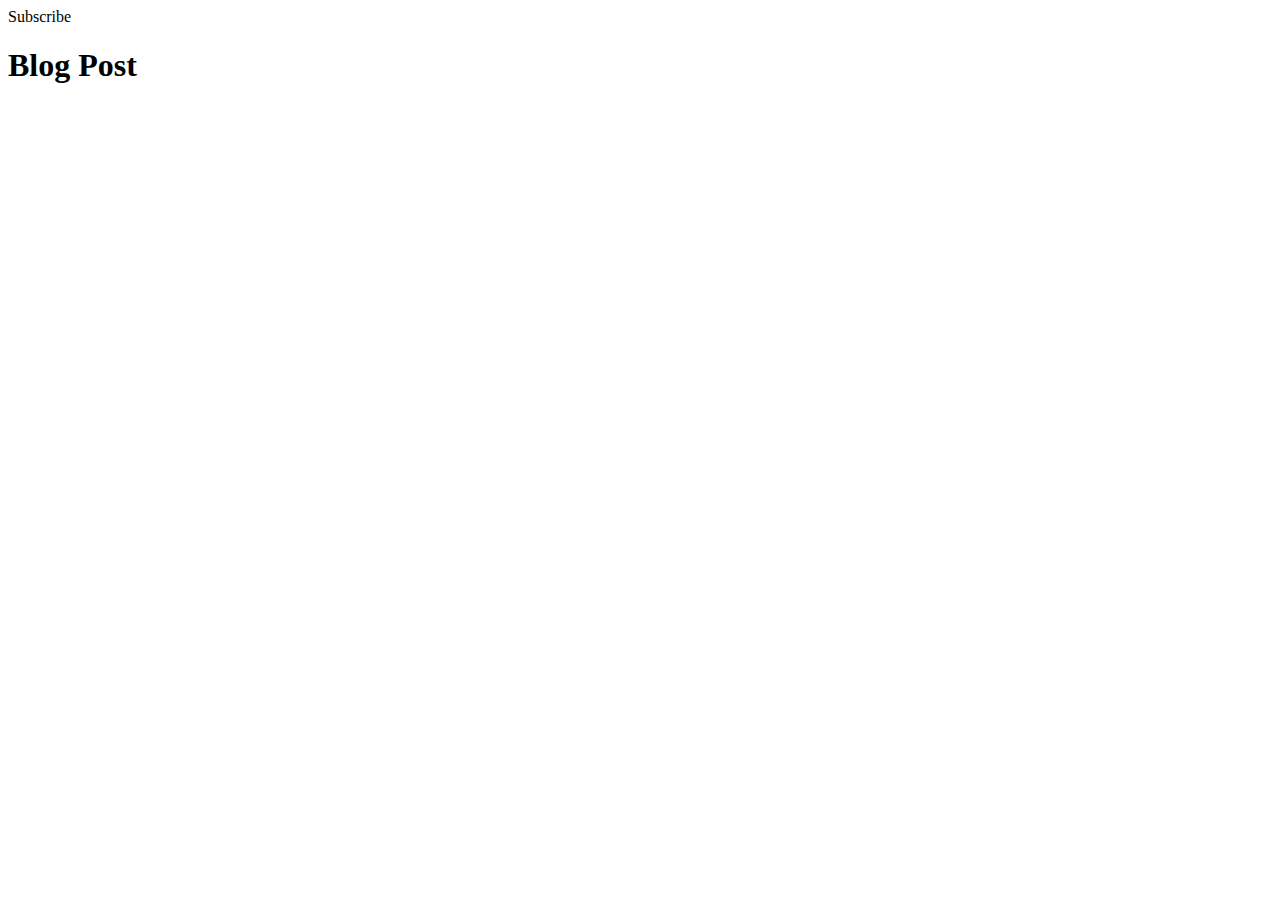
==== index.html @ d160144c "Update index.html" ====
<!DOCTYPE html>
<html lang="en">
<head>
    <meta charset="UTF-8">
    <meta http-equiv="X-UA-Compatible" content="IE=edge">
    <meta name="viewport" content="width=device-width, initial-scale=1.0">
    <title>Blog Post</title>
    <link rel="stylesheet" href="style.css">
</head>
<body>

    <div class="wrapper">
        <div class="container">
            <div class="box" id="headerCon">Subscribe</div>
            <div class="box" id="header">
                <h1>Blog Post</h1>
            </div>

        </div>
    </div>
    
</body>
</html>
---- style.css ----

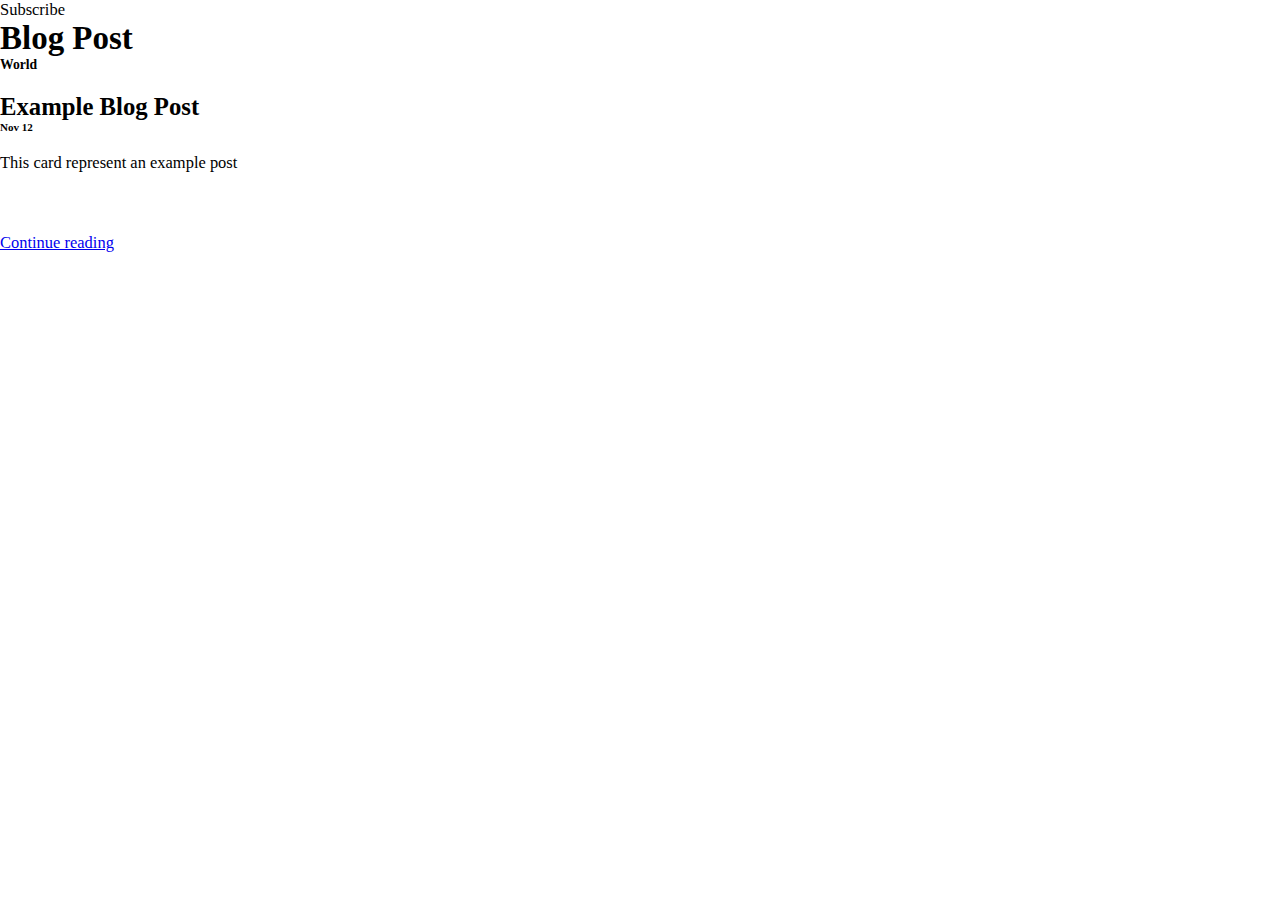
==== commit 2075da35: "Update index.html" ====
--- a/index.html
+++ b/index.html
@@ -16,6 +16,22 @@
             <div class="box" id="header">
                 <h1>Blog Post</h1>
             </div>
+            
+            <div class="box" id="content">
+                <div class="nestedGrid">
+                    <div class="element">
+                        <h5>World</h5>
+                        <br>
+                        <h2>Example Blog Post</h2>
+                        <h6>Nov 12</h6>
+                        <br>
+                        <p>This card represent an example post</p>
+                        <br><br><br>
+                        <a href="post1.html">Continue reading</a>
+                    </div>
+                    
+            </div>
+            </div>
 
         </div>
     </div>
--- a/style.css
+++ b/style.css
@@ -1 +1,10 @@
 
+*{
+    margin: 0;
+    padding: 0;
+    box-sizing: border-box;
+}
+
+html {
+    font-size: 103.05%;
+}
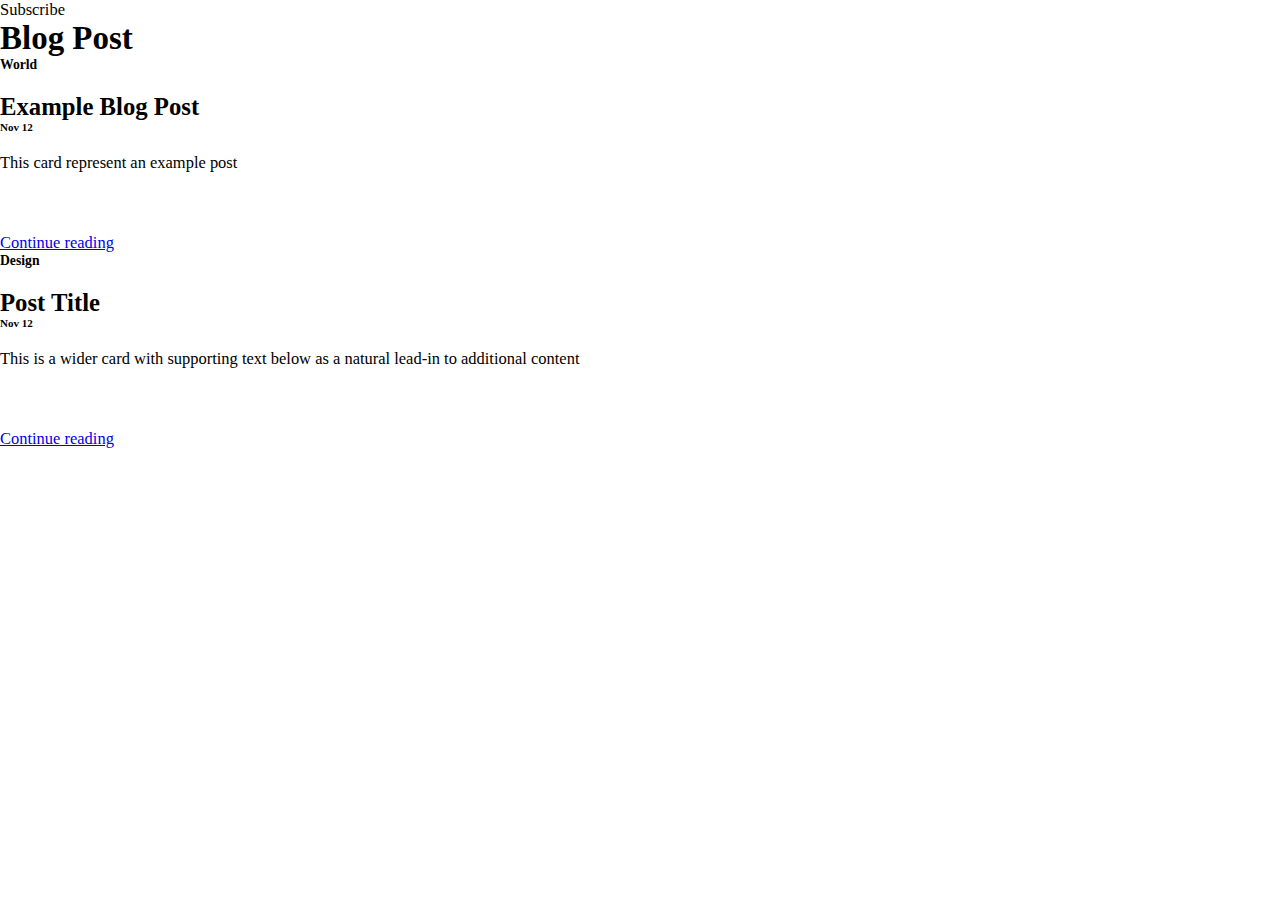
==== commit f8462f75: "Update index.html" ====
--- a/index.html
+++ b/index.html
@@ -30,6 +30,17 @@
                         <a href="post1.html">Continue reading</a>
                     </div>
                     
+                    <div class="element">
+                        <h5>Design</h5>
+                        <br>
+                        <h2>Post Title</h2>
+                        <h6>Nov 12</h6>
+                        <br>
+                        <p>This is a wider card with supporting text below as a natural lead-in to additional content</p>
+                        <br><br><br>
+                        <a href="post1.html">Continue reading</a>
+                    </div>
+                    
             </div>
             </div>
 
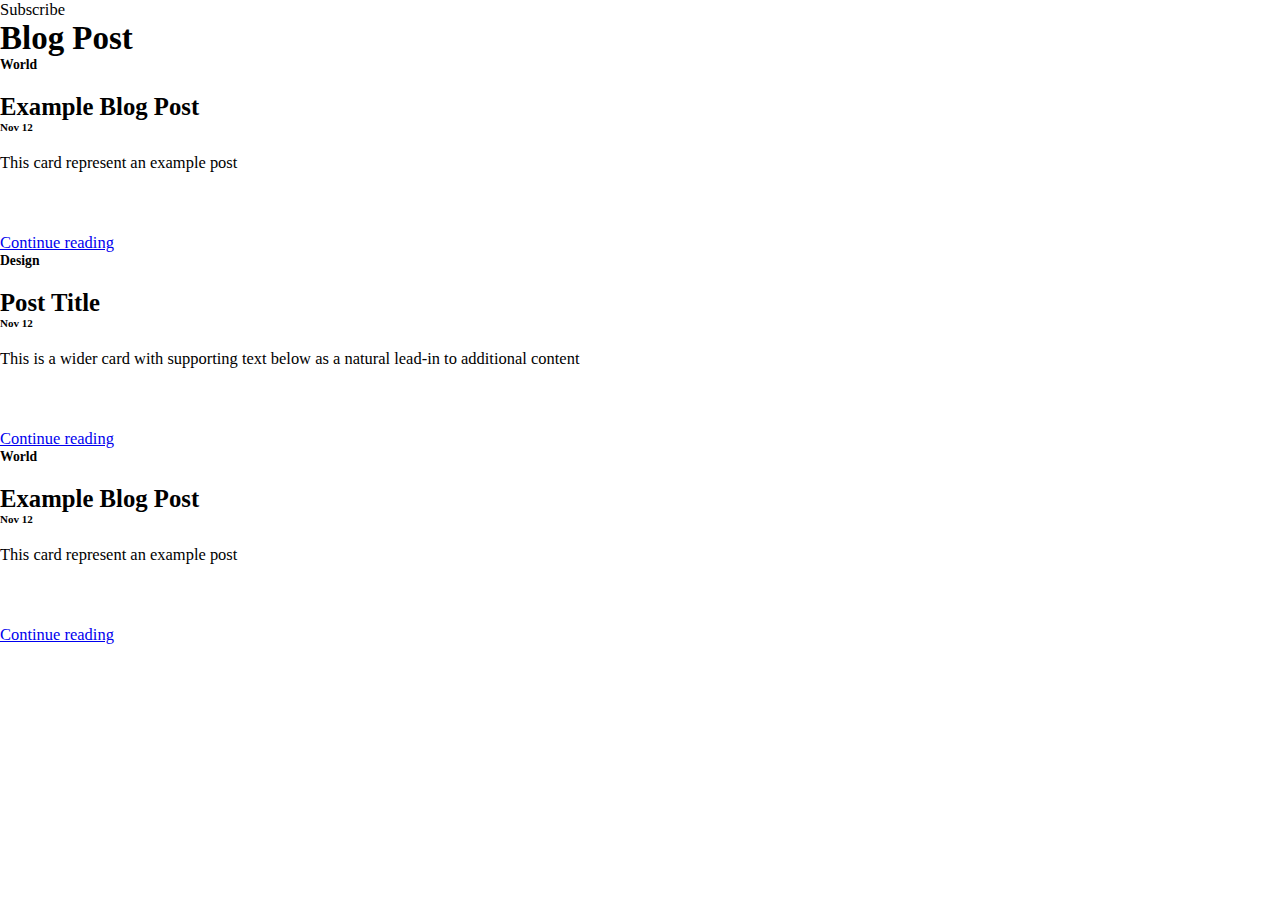
==== commit b90b7cc5: "Update index.html" ====
--- a/index.html
+++ b/index.html
@@ -41,6 +41,17 @@
                         <a href="post1.html">Continue reading</a>
                     </div>
                     
+                    <div class="element">
+                        <h5>World</h5>
+                        <br>
+                        <h2>Example Blog Post</h2>
+                        <h6>Nov 12</h6>
+                        <br>
+                        <p>This card represent an example post</p>
+                        <br><br><br>
+                        <a href="post1.html">Continue reading</a>
+                    </div>
+                    
             </div>
             </div>
 
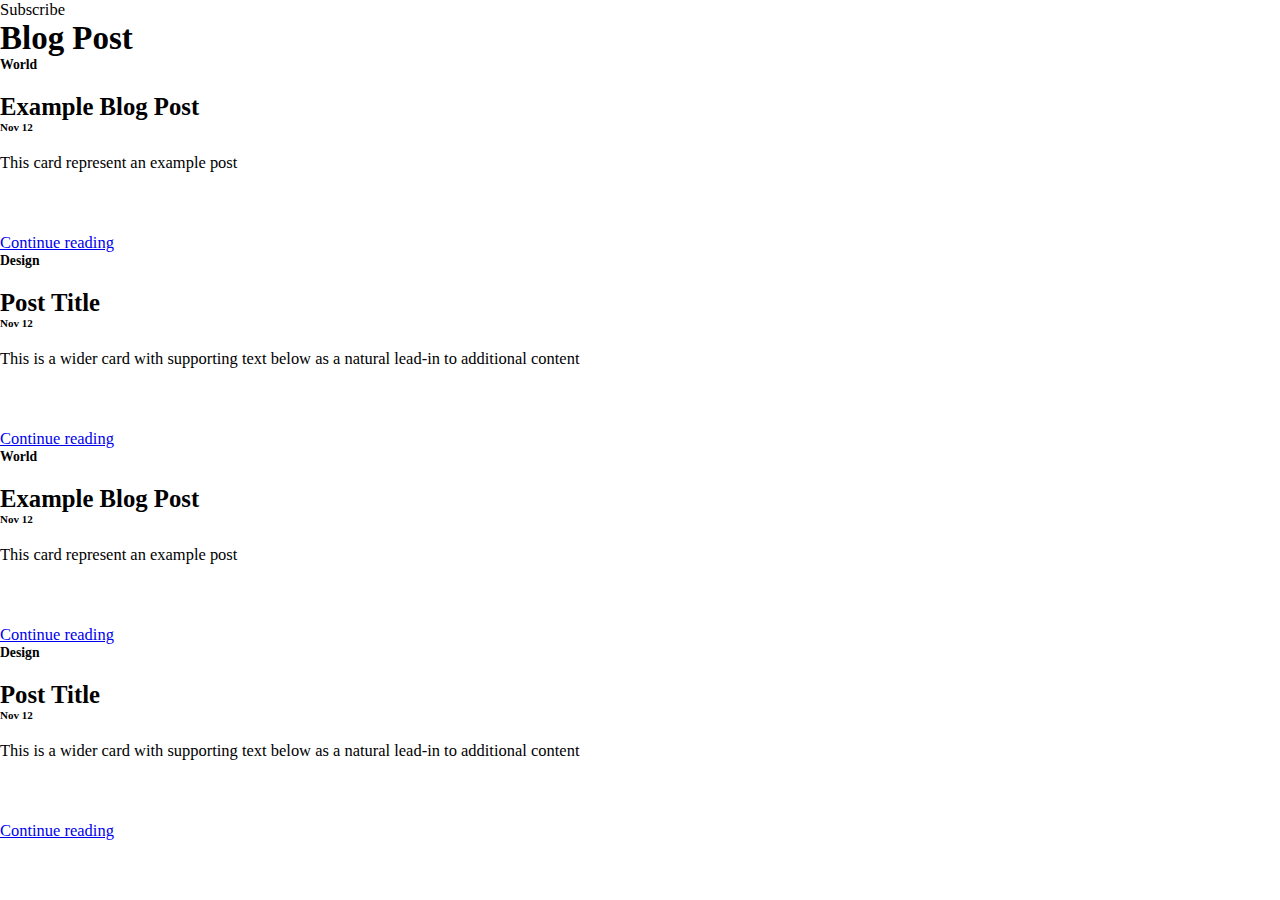
==== commit 7365c68a: "Update index.html" ====
--- a/index.html
+++ b/index.html
@@ -52,6 +52,17 @@
                         <a href="post1.html">Continue reading</a>
                     </div>
                     
+                    <div class="element">
+                        <h5>Design</h5>
+                        <br>
+                        <h2>Post Title</h2>
+                        <h6>Nov 12</h6>
+                        <br>
+                        <p>This is a wider card with supporting text below as a natural lead-in to additional content</p>
+                        <br><br><br>
+                        <a href="post1.html">Continue reading</a>
+                    </div>
+                    
             </div>
             </div>
 
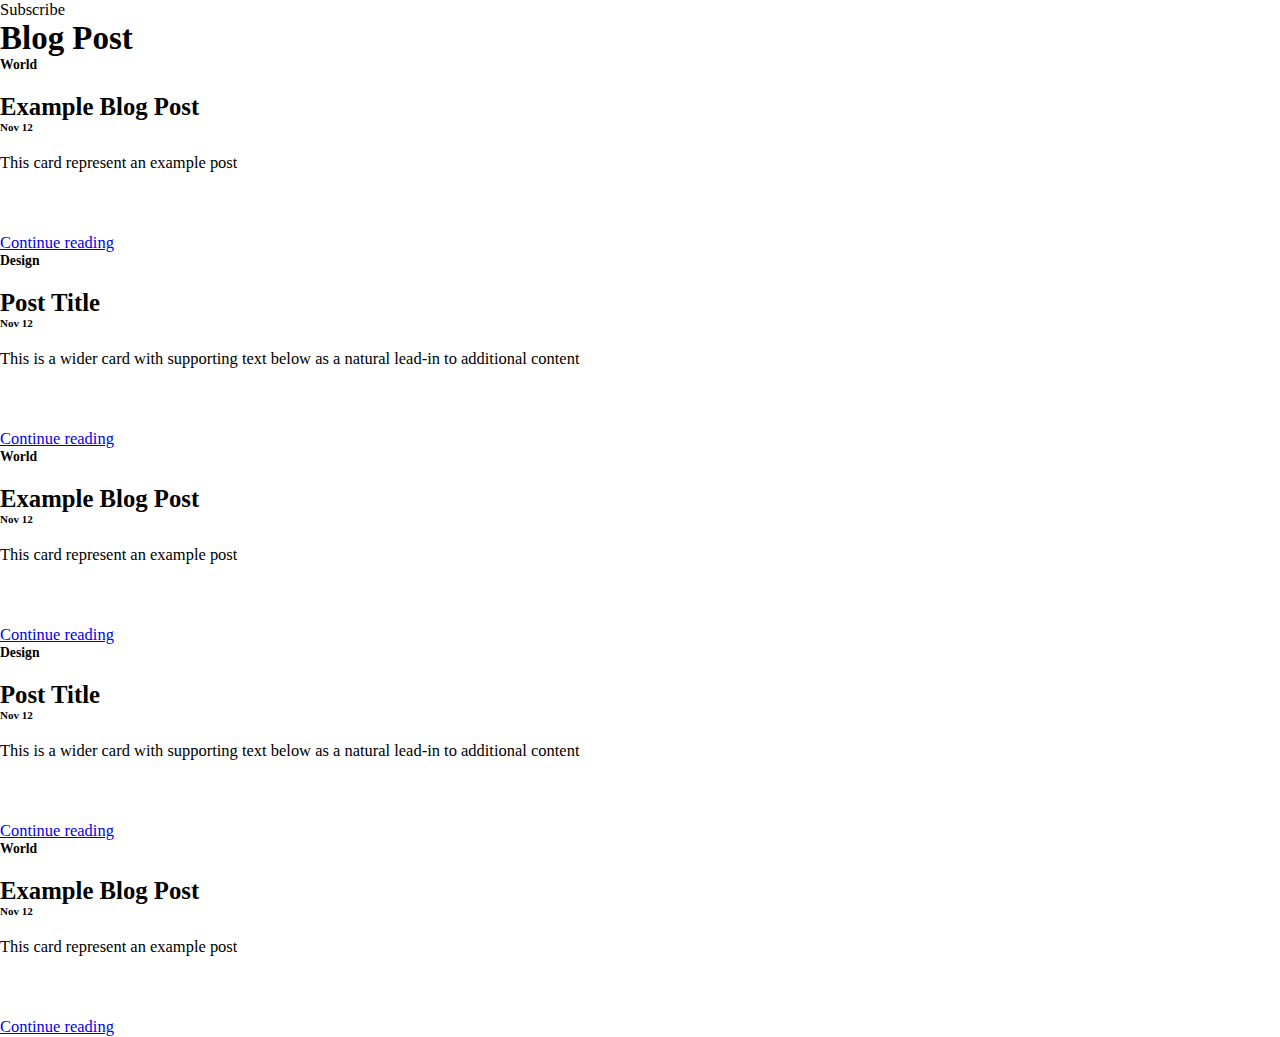
==== commit 18a898c5: "Update index.html" ====
--- a/index.html
+++ b/index.html
@@ -63,6 +63,17 @@
                         <a href="post1.html">Continue reading</a>
                     </div>
                     
+                    <div class="element">
+                        <h5>World</h5>
+                        <br>
+                        <h2>Example Blog Post</h2>
+                        <h6>Nov 12</h6>
+                        <br>
+                        <p>This card represent an example post</p>
+                        <br><br><br>
+                        <a href="post1.html">Continue reading</a>
+                    </div>
+                    
             </div>
             </div>
 
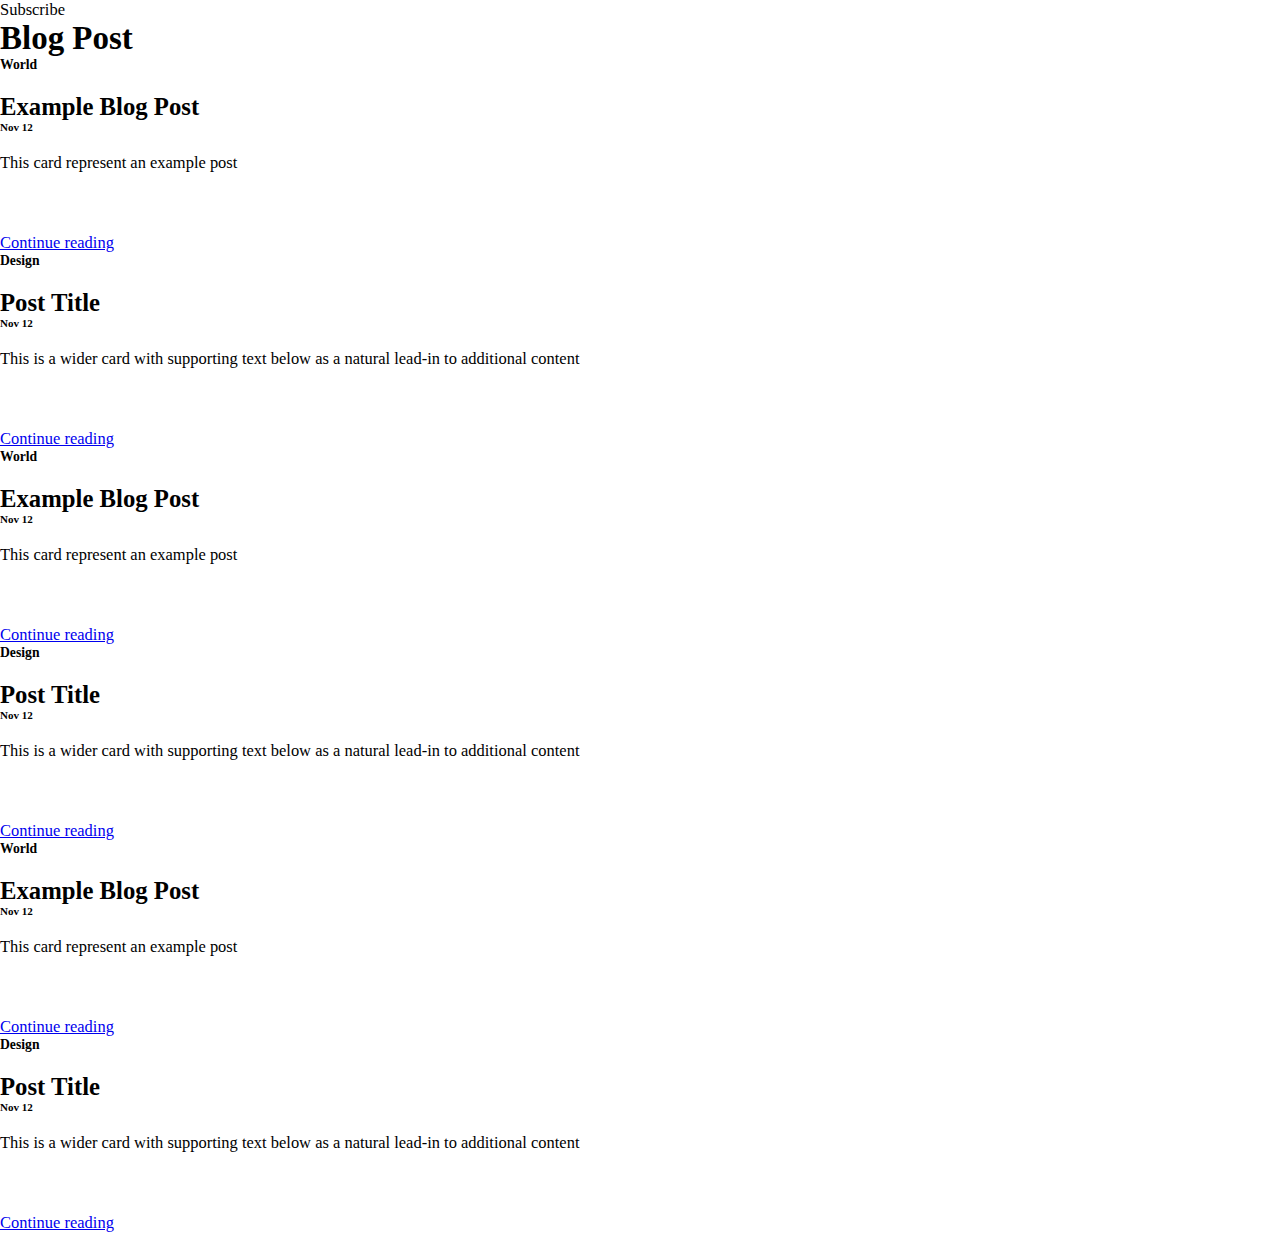
==== commit 5fb919eb: "Update index.html" ====
--- a/index.html
+++ b/index.html
@@ -74,6 +74,17 @@
                         <a href="post1.html">Continue reading</a>
                     </div>
                     
+                    <div class="element">
+                        <h5>Design</h5>
+                        <br>
+                        <h2>Post Title</h2>
+                        <h6>Nov 12</h6>
+                        <br>
+                        <p>This is a wider card with supporting text below as a natural lead-in to additional content</p>
+                        <br><br><br>
+                        <a href="post1.html">Continue reading</a>
+                    </div>
+                    
             </div>
             </div>
 
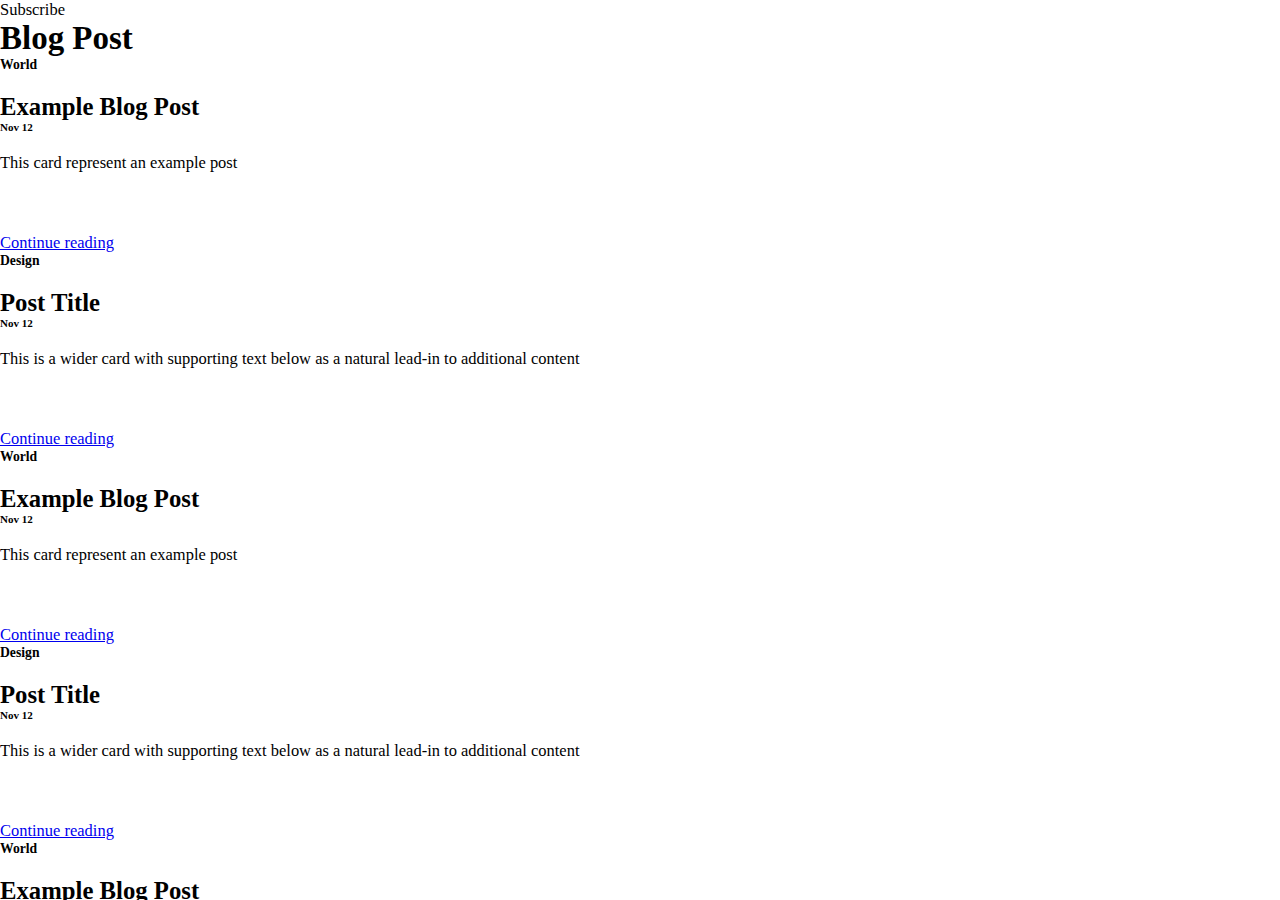
==== commit 1a069d10: "Update index.html" ====
--- a/index.html
+++ b/index.html
@@ -1,4 +1,3 @@
-
 <!DOCTYPE html>
 <html lang="en">
 <head>
@@ -16,7 +15,6 @@
             <div class="box" id="header">
                 <h1>Blog Post</h1>
             </div>
-            
             <div class="box" id="content">
                 <div class="nestedGrid">
                     <div class="element">
@@ -29,7 +27,6 @@
                         <br><br><br>
                         <a href="post1.html">Continue reading</a>
                     </div>
-                    
                     <div class="element">
                         <h5>Design</h5>
                         <br>
@@ -40,7 +37,6 @@
                         <br><br><br>
                         <a href="post1.html">Continue reading</a>
                     </div>
-                    
                     <div class="element">
                         <h5>World</h5>
                         <br>
@@ -51,7 +47,6 @@
                         <br><br><br>
                         <a href="post1.html">Continue reading</a>
                     </div>
-                    
                     <div class="element">
                         <h5>Design</h5>
                         <br>
@@ -62,7 +57,6 @@
                         <br><br><br>
                         <a href="post1.html">Continue reading</a>
                     </div>
-                    
                     <div class="element">
                         <h5>World</h5>
                         <br>
@@ -73,7 +67,6 @@
                         <br><br><br>
                         <a href="post1.html">Continue reading</a>
                     </div>
-                    
                     <div class="element">
                         <h5>Design</h5>
                         <br>
@@ -84,10 +77,8 @@
                         <br><br><br>
                         <a href="post1.html">Continue reading</a>
                     </div>
-                    
             </div>
             </div>
-
         </div>
     </div>
     
--- a/style.css
+++ b/style.css
@@ -8,3 +8,17 @@
 html {
     font-size: 103.05%;
 }
+
+.wrapper{
+    height: 100vh;
+    overflow-x: hidden;
+    overflow-y: auto;
+    background-color: white;
+}
+
+.container{
+    border: 2px;
+    background-color: white;
+    height: 100%;
+    width: 100%;
+}
